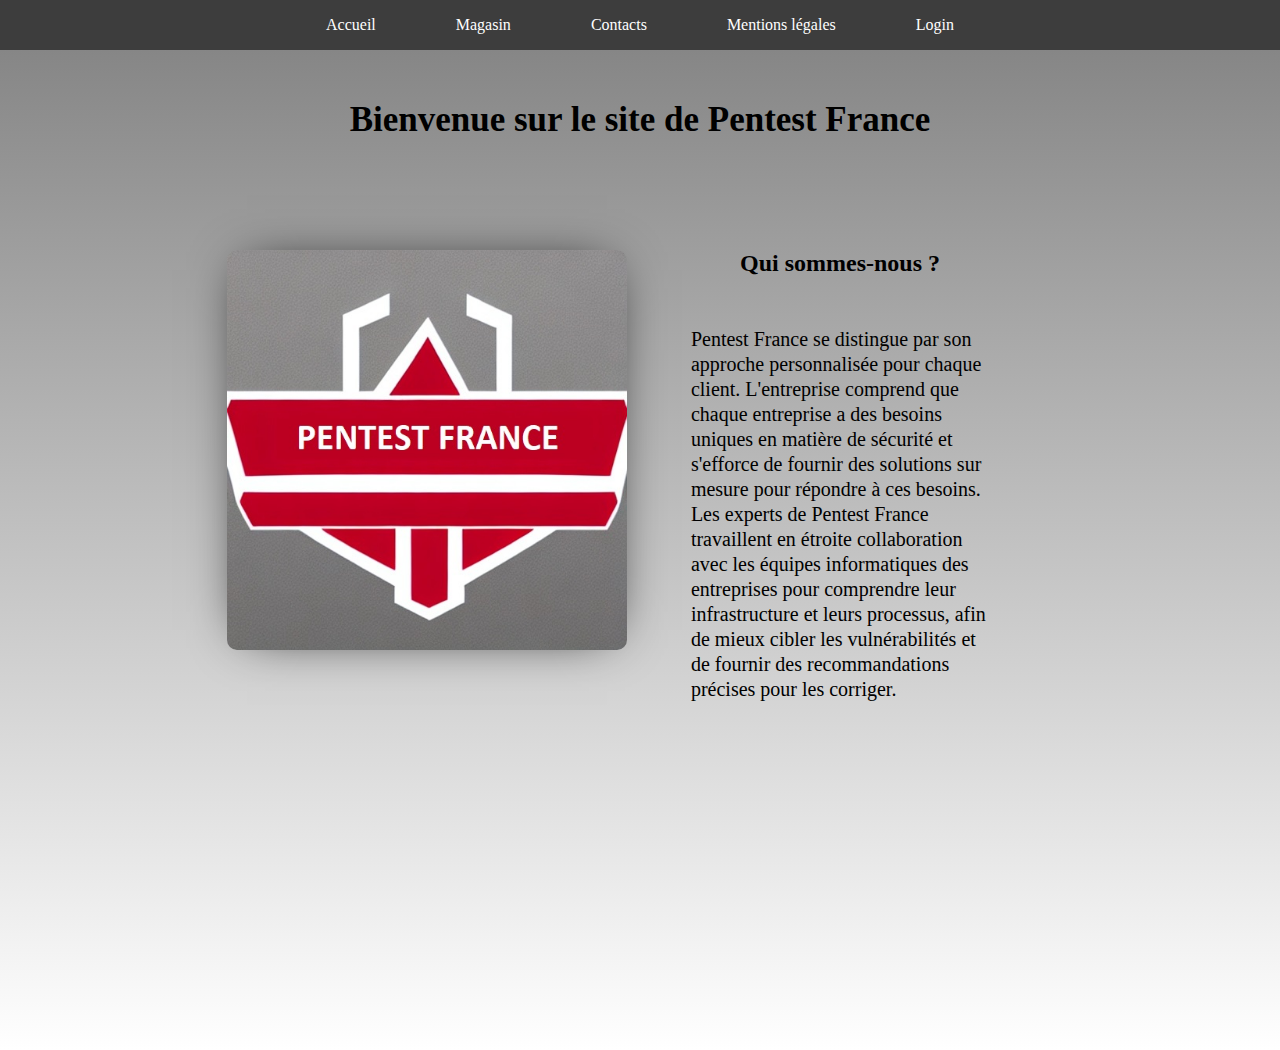
==== index.html @ 96b7402d "J'ai fini mon site internet" ====
<!DOCTYPE html>
<html lang="fr">
<head>
    <meta charset="UTF-8">
    <meta http-equiv="X-UA-Compatible" content="IE=edge">
    <meta name="viewport" content="width=device-width, initial-scale=1.0">
    <title>Accueil</title>

    <link rel="stylesheet" href="./assets/css/global.css">
    <link rel="stylesheet" href="./assets/css/accueil.css">
</head>
<body>
    <header>
        <nav class="nav_bar">
            <ul>
                <li><a href="./index.html">Accueil</a></li>
                <li><a href="./assets/pages/magasin.html">Magasin</a></li>
                <li><a href="./assets/pages/contacts.html">Contacts</a></li>
                <li><a href="./assets/pages/mentions.html">Mentions légales</a></li>
                <li><a href="./assets/pages/login.html">Login</a></li>
            </ul>
        </nav>
    </header>
    <section class="section">
        <h1 class="title">Bienvenue sur le site de Pentest France</h1>
        <div class="description_container">
            <img src="./assets/images/logo.jpg" alt="logo pentest france">
            <div class="description">
                <h2>Qui sommes-nous ?</h2>
                <p>
                    Pentest France se distingue par son approche personnalisée pour chaque client. L'entreprise comprend que chaque entreprise a des besoins uniques en matière de sécurité et s'efforce de fournir des solutions sur mesure pour répondre à ces besoins. Les experts de Pentest France travaillent en étroite collaboration avec les équipes informatiques des entreprises pour comprendre leur infrastructure et leurs processus, afin de mieux cibler les vulnérabilités et de fournir des recommandations précises pour les corriger.
                </p>
            </div>
        </div>
    </section>
</body>
</html>
---- assets/css/global.css ----
* {
    padding: 0;
    margin: 0;
    text-decoration: none;
    list-style: none;
}
body{
    background-image: linear-gradient(gray,white);
    height: 100%;
}
/* header */

.nav_bar {
    background-color: rgb(61, 61, 61);
    width: 100%;
    height: 50px;
}

.nav_bar ul {
    display: flex;
    justify-content: center;
    align-items: center;
    gap: 50px;
    height: 100%;
}

.nav_bar ul li {
    height: auto;
}

.nav_bar ul li a {
    color: white;
    padding: 10px 15px;
}

.nav_bar ul li a:hover {
    color: rgb(138, 89, 184);
    text-decoration: underline;
}

/* other */

.section {
    display: flex;
    flex-direction: column;
    align-items: center;
    padding: 50px;
    gap: 100px;
    height: 100vh;
}

.title {
    font-size: 35px;
    margin-bottom: 10px;
}
---- assets/css/accueil.css ----
.description_container {
    display: flex;
    justify-content: center;
    width: 70%;
}

.description_container img {
    height: 400px;
    box-shadow: 0px 0px 50px -20px black;
    border-radius: 10px;
}

.description {
    display: flex;
    flex-direction: column;
    justify-content: center;
    align-items: center;
    gap: 50px;
}

.description p {
    width: 70%;
    font-size: 20px;
    line-height: 25px;
}
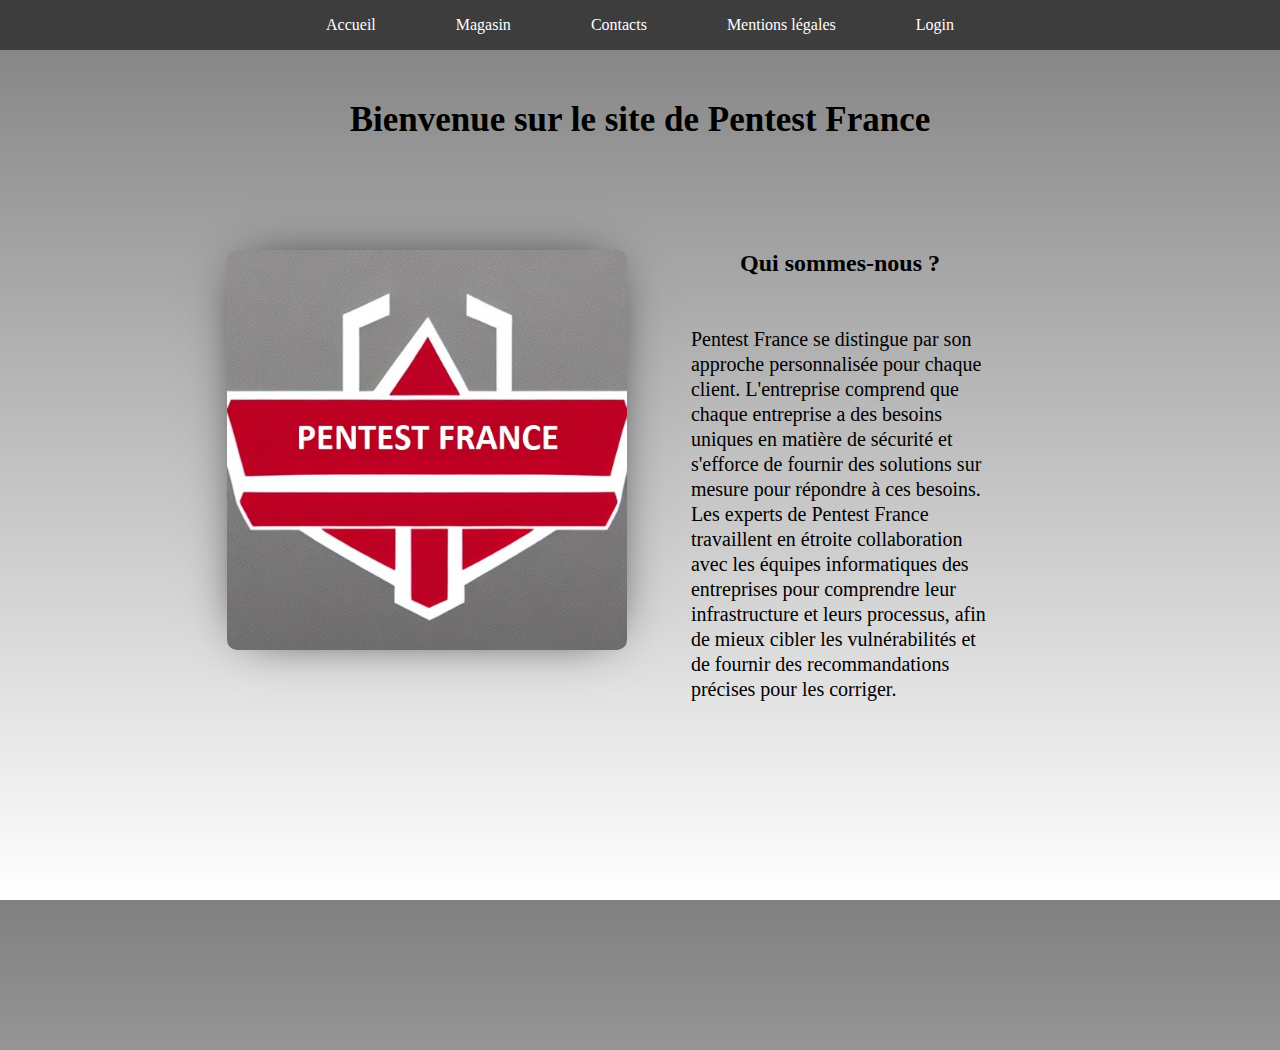
==== commit e62cc8d0: "Pomme" ====
--- a/index.html
+++ b/index.html
@@ -21,7 +21,9 @@
             </ul>
         </nav>
     </header>
+    <!-- Description de l'accueil -->
     <section class="section">
+        <!-- Titre principal -->
         <h1 class="title">Bienvenue sur le site de Pentest France</h1>
         <div class="description_container">
             <img src="./assets/images/logo.jpg" alt="logo pentest france">
--- a/assets/css/global.css
+++ b/assets/css/global.css
@@ -4,9 +4,23 @@
     text-decoration: none;
     list-style: none;
 }
-body{
-    background-image: linear-gradient(gray,white);
+
+html{
     height: 100%;
+    width: 100%;
+    display: table;
+}
+
+html,body{
+    margin: 0;
+    padding: 0;
+
+}
+
+body {
+    background-image: linear-gradient(gray,white) ;
+    min-height: 100%;
+    display: table-cell;
 }
 /* header */
 
@@ -38,7 +52,7 @@
     text-decoration: underline;
 }
 
-/* other */
+/* La taille de chaque sections */
 
 .section {
     display: flex;
@@ -46,9 +60,10 @@
     align-items: center;
     padding: 50px;
     gap: 100px;
-    height: 100vh;
+    height: 100%;
 }
 
+/*  */
 .title {
     font-size: 35px;
     margin-bottom: 10px;
--- a/assets/css/accueil.css
+++ b/assets/css/accueil.css
@@ -1,15 +1,16 @@
+ /* Faire le container de l'accueil*/ 
 .description_container {
     display: flex;
     justify-content: center;
     width: 70%;
 }
-
+/* taille de l'image */
 .description_container img {
     height: 400px;
     box-shadow: 0px 0px 50px -20px black;
     border-radius: 10px;
 }
-
+/* Description */
 .description {
     display: flex;
     flex-direction: column;
@@ -17,9 +18,9 @@
     align-items: center;
     gap: 50px;
 }
-
+/* Le paragraphe de la description */
 .description p {
     width: 70%;
     font-size: 20px;
     line-height: 25px;
-}+}
